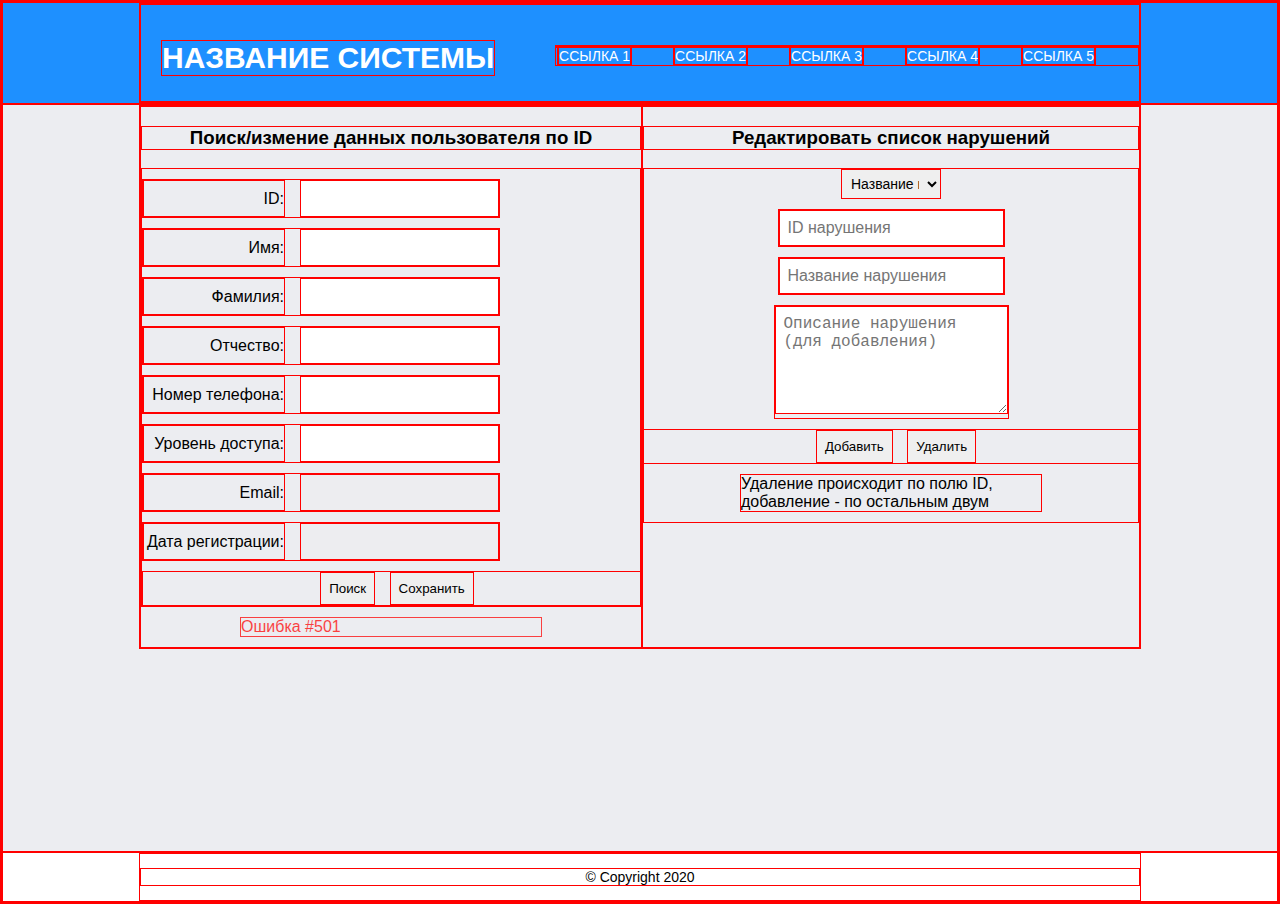
==== вкладываю своё сюда/admin.html @ 635013ed "added admin page" ====
<!DOCTYPE html>
<html lang="ru">

<head>
	<meta charset="UTF-8">
	<title>Название</title>
	<link rel="stylesheet" href="css/admin.css">
	<script src="js/jquery-3.4.1.min.js"></script>
</head>

<body>
	<header>
		<div class="container">
			<div class="heading clearfix">
				<h2>Название системы</h2>
				<nav>
					<ul class="menu">
						<li>
							<a href="#">Ссылка 1</a>
						</li>
						<li>
							<a href="#">Ссылка 2</a>
						</li>
						<li>
							<a href="#">Ссылка 3</a>
						</li>
						<li>
							<a href="#">Ссылка 4</a>
						</li>
						<li>
							<a href="#">Ссылка 5</a>
						</li>
					</ul>
				</nav>
			</div>
		</div>
	</header>


	<section id="main">
		<div class="container">
			<div class="information">
				<h3>Поиск/измение данных пользователя по ID</h3>
				<form id="form">
					<div class="id">
						<label for="id_field">ID:</label><input type="text" pattern="[0-9]+" id="id_field">
					</div>
					<div class="firstName">
						<label for="firstName_field">Имя:</label><input type="text" pattern="[A-Za-zА-Яа-я]+" id="firstName_field">
					</div>
					<div class="lastName">
						<label for="lastName_field">Фамилия:</label><input type="text" pattern="[A-Za-zА-Яа-я]+" id="lastName_field">
					</div>
					<div class="midName">
						<label for="midName_field">Отчество:</label><input type="text" pattern="[A-Za-zА-Яа-я]+" id="midName_field">
					</div>
					<div class="phone">
						<label for="phone_field">Номер телефона:</label><input type="tel" pattern="[0-9]{8,12}" id="phone_field">
					</div>
					<div class="secLevel">
						<label for="secLevel_field">Уровень доступа:</label><input type="text" pattern="[A-Za-zА-Яа-я]+" id="secLevel_field">
					</div>
					<div class="email">
						<label for="email_field">Email:</label><input type="text" disabled="disabled" id="email_field">
					</div>
					<div class="regDate">
						<label for="regDate_field">Дата регистрации:</label><input disabled="disabled" type="text" id="regDate_field">
					</div>
					<div class="buttons">
						<button class="findAccount_button" id="findAccount_button">Поиск</button>
						<button class="save_button" id="save_button">Сохранить</button>
					</div>
				</form>
				<div id="error_field"></div>
			</div>
			<div class="violEdit" id="violEdit">
				<h3>Редактировать список нарушений</h3>
				<div class="editFields">
					<select id="violSelect">
						<option>Название нарушения</option>
					</select>
					<div class="violId">
						<input required type="text" pattern="[0-9]+" id="violId_field" placeholder="ID нарушения ">
					</div>
					<div class="violName">
						<input required type="text" pattern="[A-Za-zА-Яа-я]+" id="violName_field" placeholder="Название нарушения">
					</div>
					<div class="violDesc">
						<textarea id="violDesc_field" placeholder="Описание нарушения (для добавления)" rows="5"></textarea>
					</div>
					<div class="buttons">
						<button class="add_button" id="add_button">Добавить</button>
						<button class="delete_button" id="delete_button">Удалить</button>
					</div>
					<div id="warning">Удаление происходит по полю ID, добавление - по остальным двум</div>
				</div>
			</div>
		</div>
	</section>

	<footer>
		<div class="container">
			<p>© Copyright 2020</p>
		</div>
	</footer>
	<script src="js/adminPage.js"></script>
</body>
---- вкладываю своё сюда/css/admin.css ----
body {
    font-family: Arial, sans-serif;
    padding: 0;
    margin: 0;
    display: flex;
    flex-direction: column;
    min-height: 100vh;
    justify-content: space-between;
}

section {
    flex: 1;
}

h3 {
    text-align: center;
}

header h2 {
    margin-left: 20px;
    margin-top: 35px;
    float: left;
    font-size: 30px;
    color: #fff;
    text-transform: uppercase;;
}

header {
    height: 100px;
    background-color: #1E90FF;
}

#main {
    background-color: #ECEDF1;
}

#main .container {
    display: flex;
}

.violEdit {
    flex:1;
}

.information {
    width: 50%;
}

.clearfix:after {
    content:'';
    display: table;
    width: 100%;
    clear: both;
}

nav {
    float: right;
    margin-top: 40px;
}

.menu {
    padding: 0;
    margin: 0;
    display: block;
}

.menu li {
    float: left;
    display: block;
    margin-right: 41px;
    font-size: 14px
}

.menu a {
    color: #fff;
    text-decoration: none;
    text-transform: uppercase;
}

.container {
    width: 1000px;
    margin: 0 auto;
}

.editFields {
    display: flex;
    flex-direction: column;
    align-items: center;
    justify-content: flex-start;
}

.editFields div {
    margin-top: 10px;
}

.editFields div {
    margin-top: 10px;
    width: 
}

.editFields input, textarea {

    font-size: 16px;
    padding: 8px;
}

select {
    width: 100px;
    padding: 5px;
    font-size: 14px;
}

form div {
    display: inline-block;
/*  align-items: center;
    flex-direction: column;
    justify-content: space-between;*/
}

label {
    width: 140px;
    float: left;
    text-align: right;
    line-height: 35px;
}

form input {
    padding: 10px;
    margin-left: 15px;
}

.buttons {
    text-align: center;
    width: 100%;
}

button {
    margin-left: 10px;
    padding: 8px;
}

form div {
    margin-top: 10px;
}

#error_field {
    color: red;
    width: 300px;
    display: none;
    margin: 10px auto;
}

#warning {
    width: 300px;
    display: block;
    margin: 10px auto;
 }

@media (max-width: 1000px) {

    .container {
        width: 100%;
    }

    #main .container {
        flex-direction: column;
        align-items: center;
    }

}

footer {
    font-size: 14px;
    text-align: center;
}

* {
    border: solid red 1px;
}
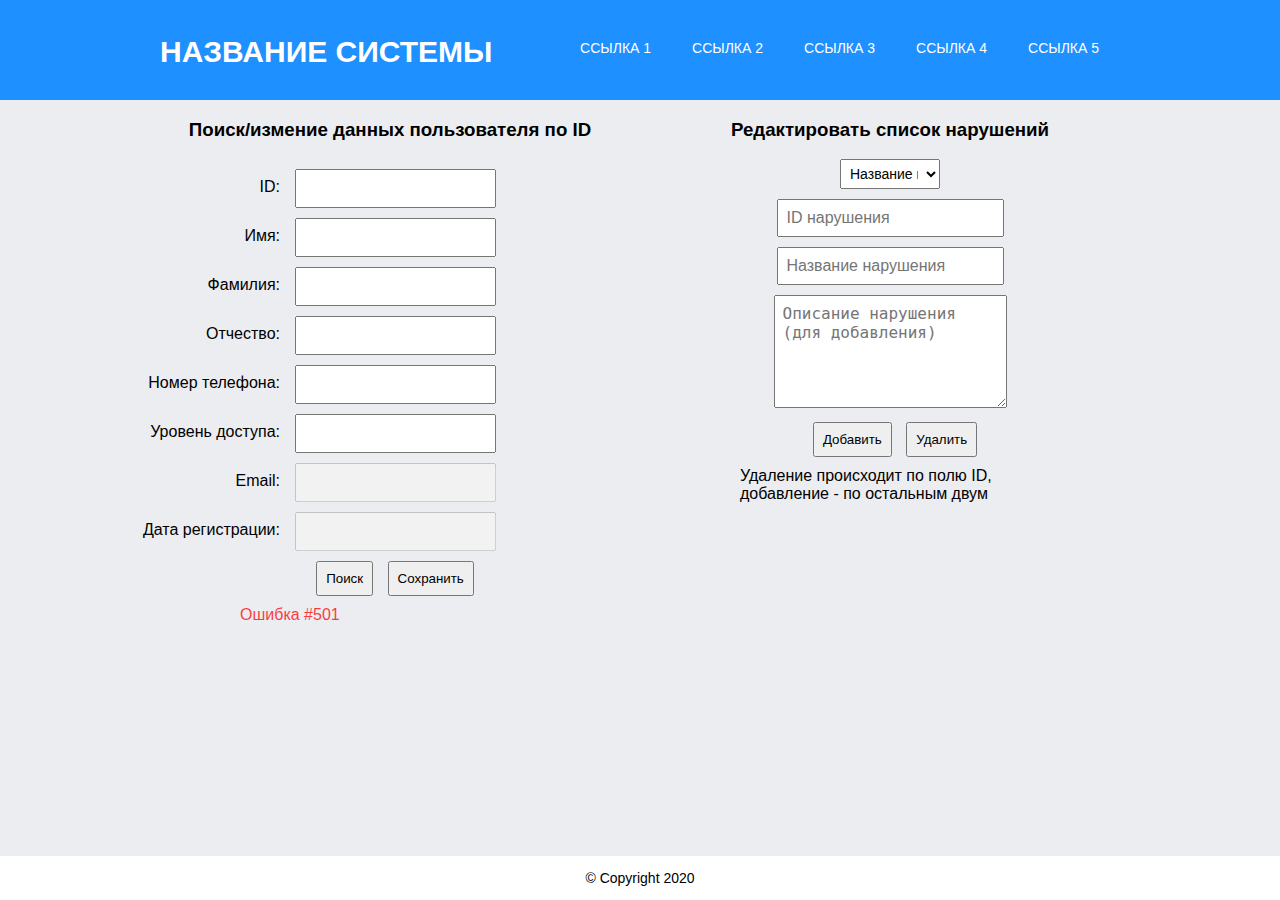
==== commit bd5fe7d3: "added a page for the operator, to respond to users requests" ====
--- a/вкладываю своё сюда/admin.html
+++ b/вкладываю своё сюда/admin.html
@@ -41,7 +41,7 @@
 		<div class="container">
 			<div class="information">
 				<h3>Поиск/измение данных пользователя по ID</h3>
-				<form id="form">
+				<div class="form" id="form">
 					<div class="id">
 						<label for="id_field">ID:</label><input type="text" pattern="[0-9]+" id="id_field">
 					</div>
@@ -70,7 +70,7 @@
 						<button class="findAccount_button" id="findAccount_button">Поиск</button>
 						<button class="save_button" id="save_button">Сохранить</button>
 					</div>
-				</form>
+				</div>
 				<div id="error_field"></div>
 			</div>
 			<div class="violEdit" id="violEdit">
--- a/вкладываю своё сюда/css/admin.css
+++ b/вкладываю своё сюда/css/admin.css
@@ -36,6 +36,7 @@
 
 #main .container {
     display: flex;
+    flex-direction: row;
 }
 
 .violEdit {
@@ -93,13 +94,7 @@
     margin-top: 10px;
 }
 
-.editFields div {
-    margin-top: 10px;
-    width: 
-}
-
 .editFields input, textarea {
-
     font-size: 16px;
     padding: 8px;
 }
@@ -110,11 +105,9 @@
     font-size: 14px;
 }
 
-form div {
+.form div {
     display: inline-block;
-/*  align-items: center;
-    flex-direction: column;
-    justify-content: space-between;*/
+    margin-top: 10px;
 }
 
 label {
@@ -124,7 +117,7 @@
     line-height: 35px;
 }
 
-form input {
+.form input {
     padding: 10px;
     margin-left: 15px;
 }
@@ -137,10 +130,6 @@
 button {
     margin-left: 10px;
     padding: 8px;
-}
-
-form div {
-    margin-top: 10px;
 }
 
 #error_field {
@@ -174,6 +163,6 @@
     text-align: center;
 }
 
-* {
+/* {
     border: solid red 1px;
 }
